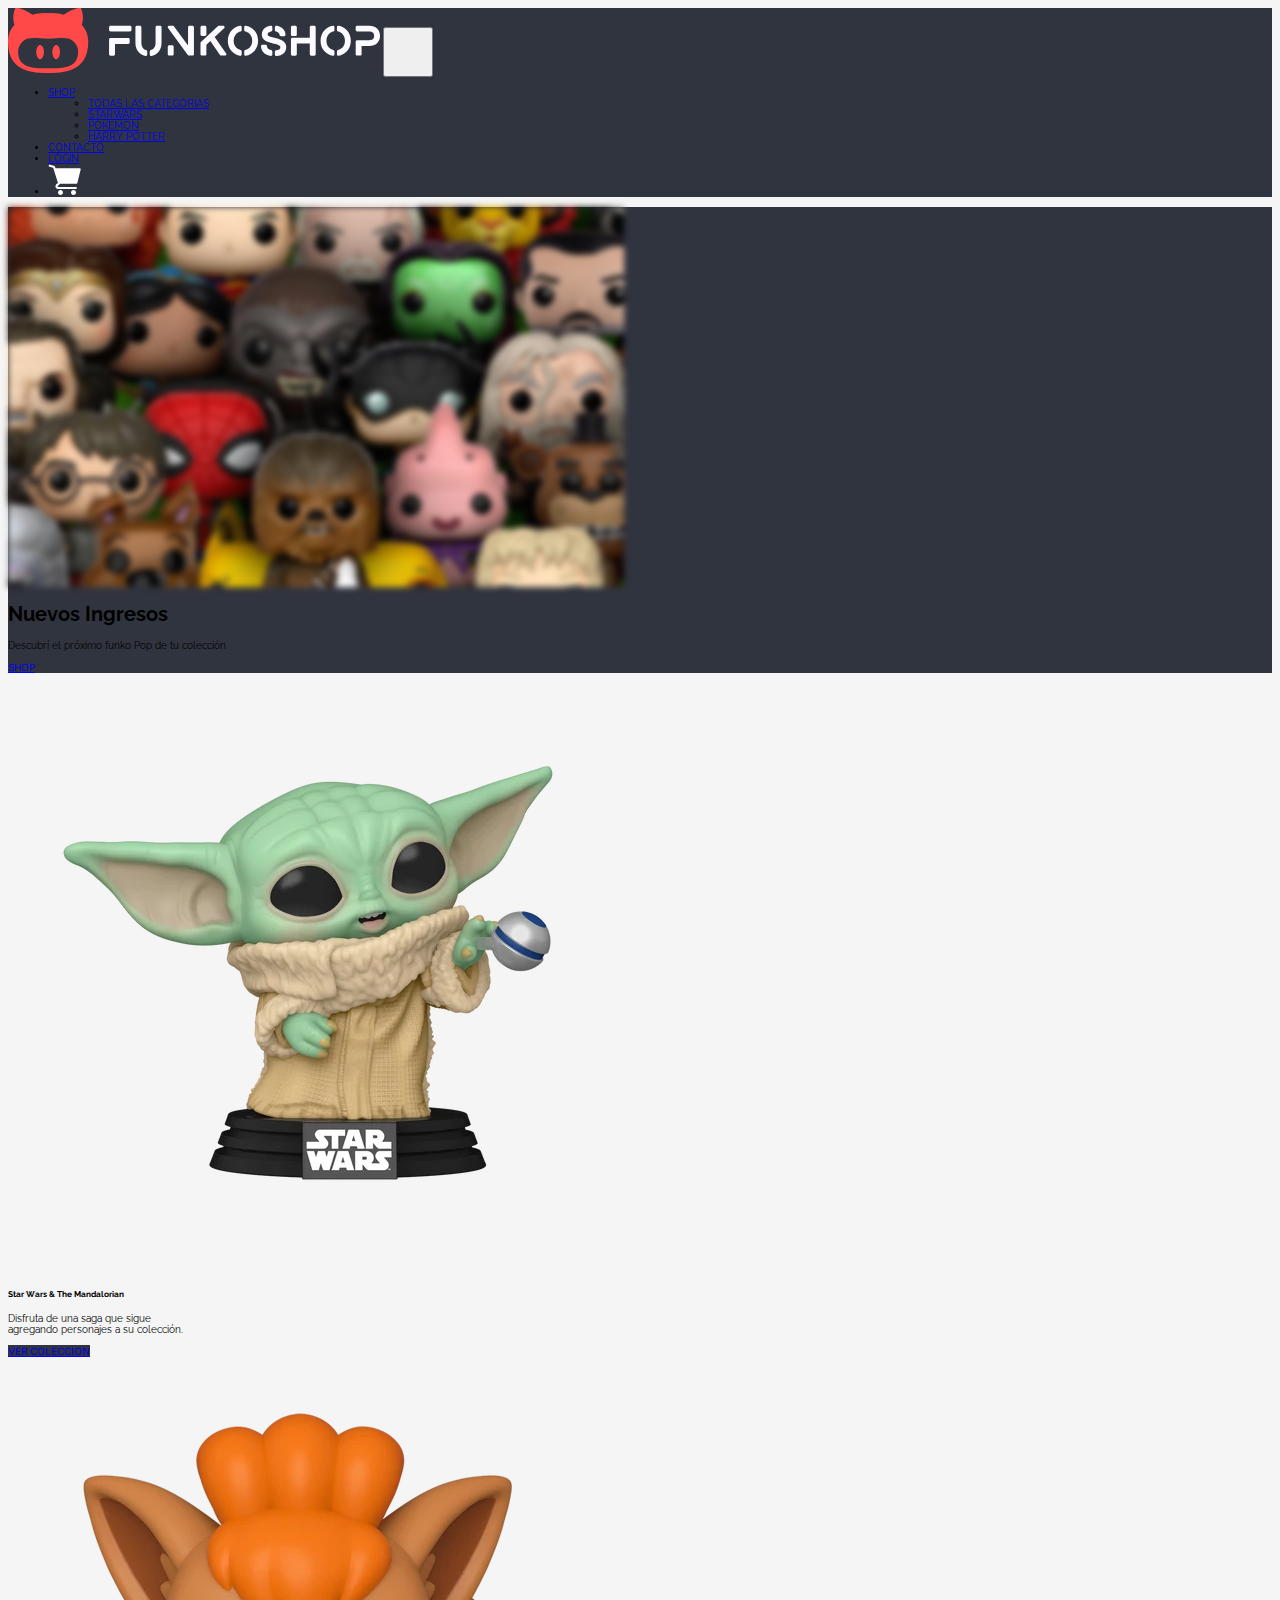
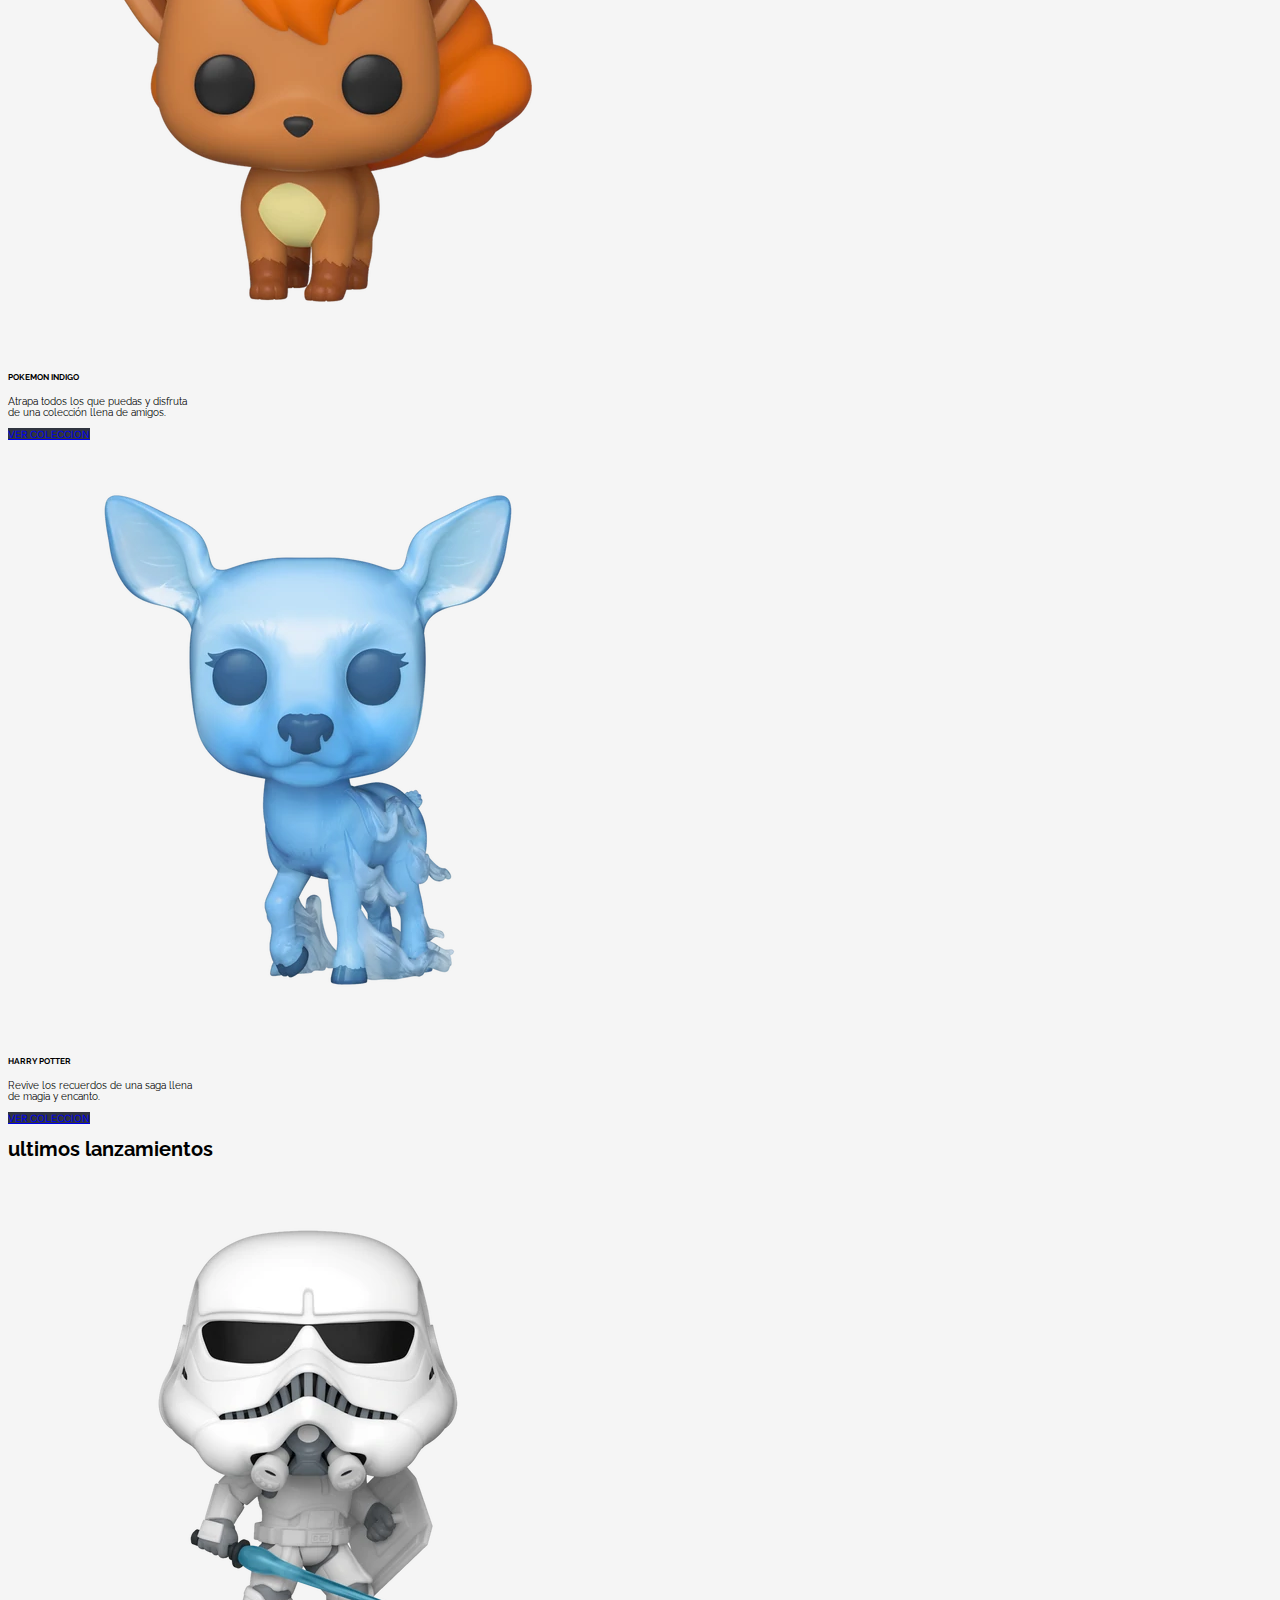
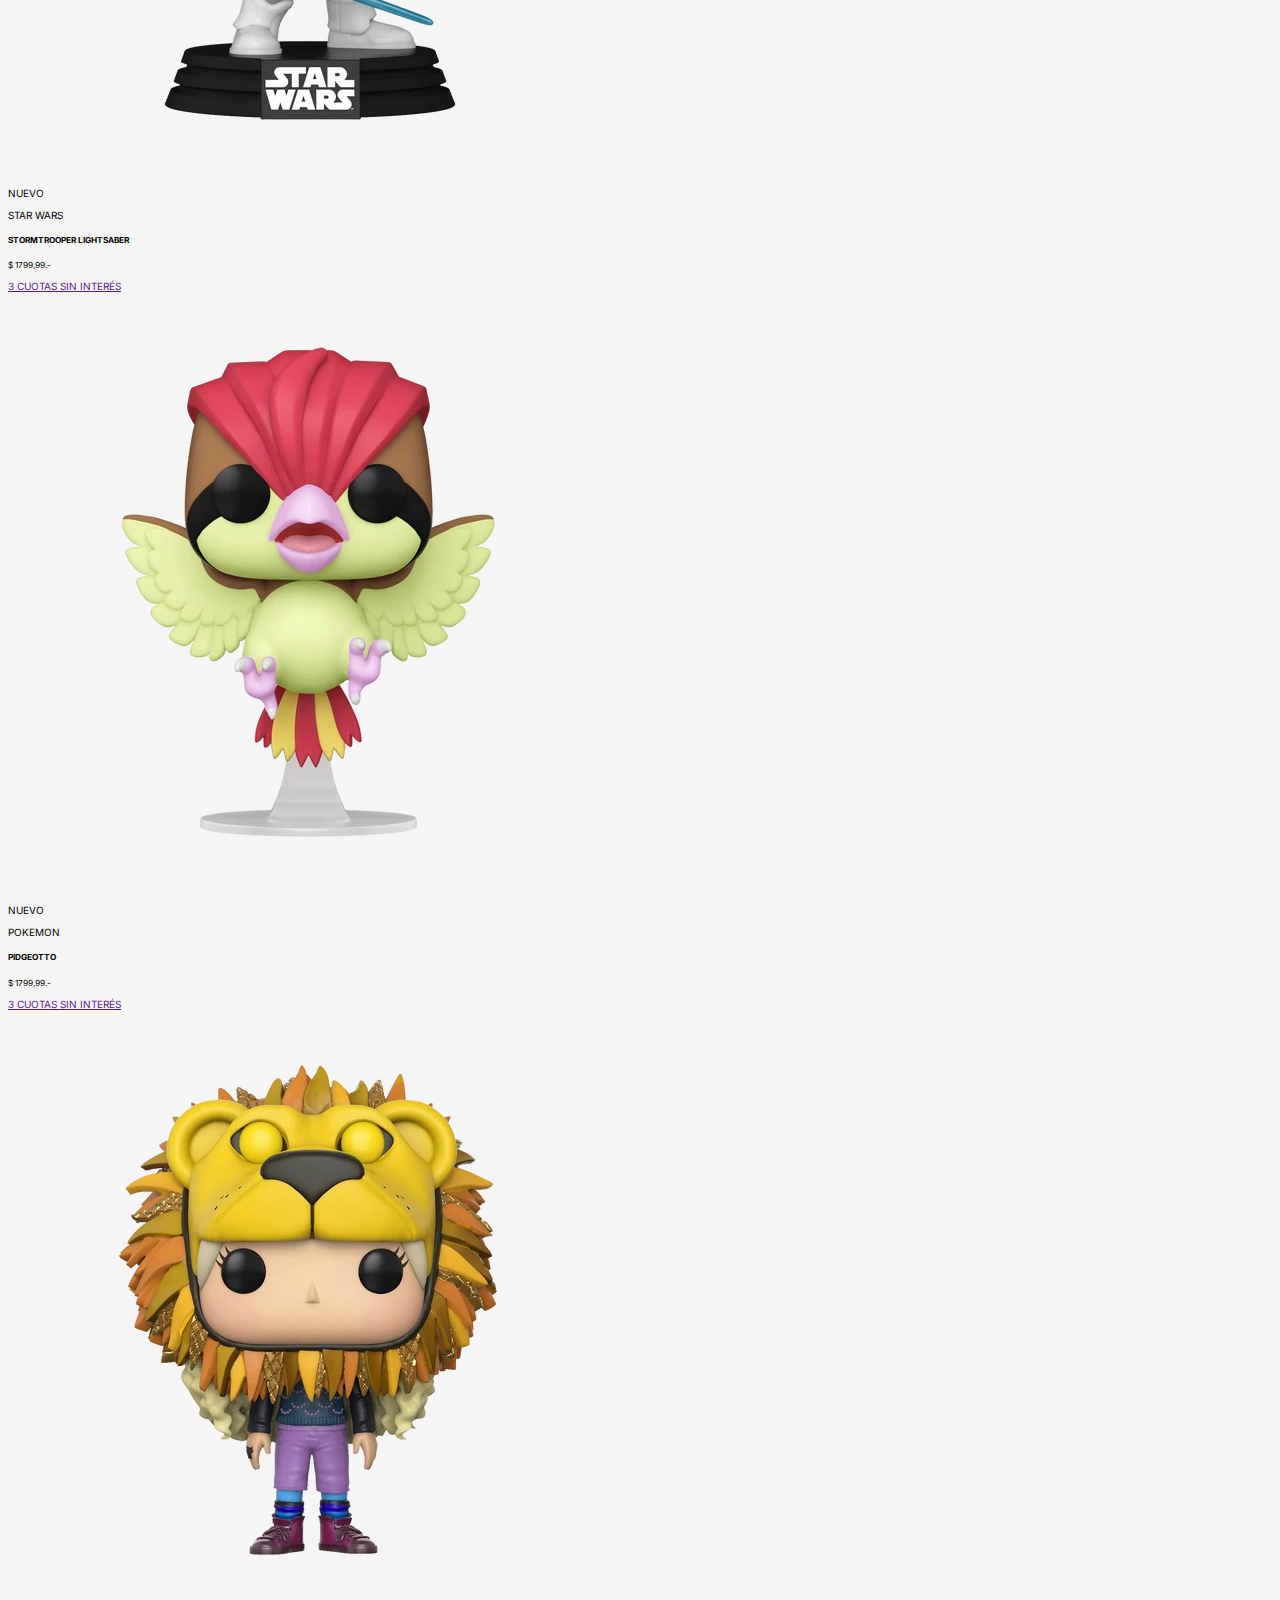
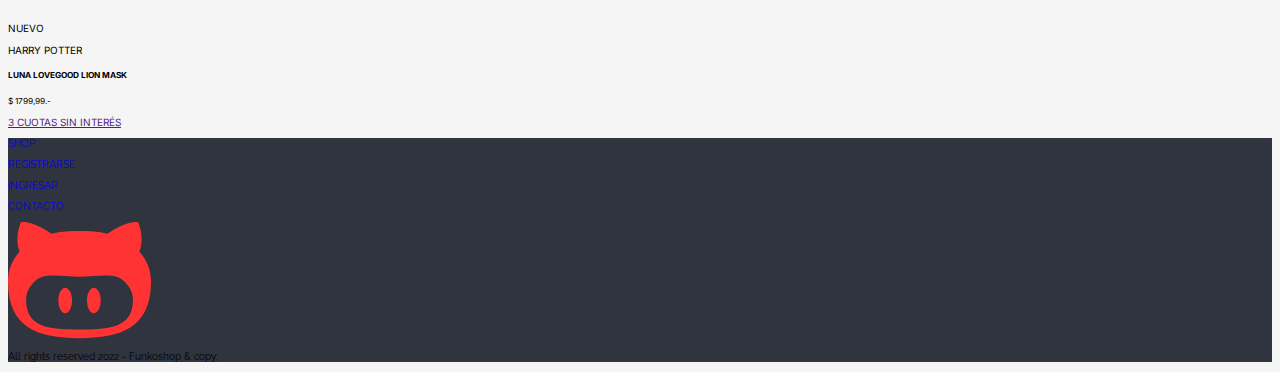
==== index-bootstrap.html @ 9c8848f4 "Update index-bootstrap.html" ====
<!DOCTYPE html>
<html lang="en">
  <head>
    <meta charset="utf-8" />
    <meta name="viewport" content="width=device-width, initial-scale=1" />
    <link rel="preconnect" href="https://fonts.googleapis.com" />
    <link rel="preconnect" href="https://fonts.gstatic.com" crossorigin />
    <link rel="stylesheet" href="./css/index-bootstrap.css" />
    <link
      href="https://fonts.googleapis.com/css2?family=Inter:wght@300;400;500;700;900&family=Raleway:wght@200;300;400;500;600;700;800;900&display=swap"
      rel="stylesheet"
    />
    <link
      href="https://cdn.jsdelivr.net/npm/bootstrap@5.0.2/dist/css/bootstrap.min.css"
      rel="stylesheet"
      integrity="sha384-EVSTQN3/azprG1Anm3QDgpJLIm9Nao0Yz1ztcQTwFspd3yD65VohhpuuCOmLASjC"
      crossorigin="anonymous"
    />
    <title>Funko Shop</title>
  </head>
  <body>
    <header class="header link-light font-raleway">
      <nav class="navbar navbar-expand-lg navbar-dark w-100">
        <div class="container-fluid p-5">
          <a class="navbar-brand" href="./index-bootstrap.html"
            ><img
              src="./img/branding/logo_light_horizontal.svg"
              alt=""
              srcset=""
          /></a>
          <button
            class="navbar-toggler"
            type="button"
            data-bs-toggle="collapse"
            data-bs-target="#navbarNavDropdown"
            aria-controls="navbarNavDropdown"
            aria-expanded="false"
            aria-label="Toggle navigation"
            style="height: 50px; width: 50px"
          >
            <span class="navbar-toggler-icon w-100"></span>
          </button>
          <div
            class="col collapse navbar-collapse justify-content-end fs-4 navbar-dark"
            id="navbarNavDropdown"
          >
            <ul class="navbar-nav">
              <li class="nav-item dropdown px-3">
                <a
                  class="nav-link dropdown-toggle"
                  href="#"
                  id="navbarDropdownMenuLink"
                  role="button"
                  data-bs-toggle="dropdown"
                  aria-expanded="false"
                >
                  SHOP
                </a>
                <ul
                  class="dropdown-menu bg-dark w-auto px-3"
                  aria-labelledby="navbarDropdownMenuLink"
                >
                  <li>
                    <a class="dropdown-item text-white" href="./HTML/shop.html"
                      >TODAS LAS CATEGORIAS</a
                    >
                  </li>
                  <li>
                    <a class="dropdown-item text-white" href="#">STARWARS</a>
                  </li>
                  <li>
                    <a class="dropdown-item text-white" href="#">POKEMON</a>
                  </li>
                  <li>
                    <a class="dropdown-item text-white" href="#"
                      >HARRY POTTER</a
                    >
                  </li>
                </ul>
              </li>
              <li class="nav-item px-3 link-body-emphasis">
                <a
                  class="nav-link link-header fw-normal link-opacity-100"
                  aria-current="page"
                  href="#"
                  >CONTACTO</a
                >
              </li>
              <li class="nav-item px-3">
                <a class="nav-link" href="./HTML/login.html">LOGIN</a>
              </li>
              <li class="nav-item px-3">
                <a class="nav-link" href="#"
                  ><img src="./img/icons/cart-icon.svg" alt="" srcset=""
                /></a>
              </li>
            </ul>
          </div>
        </div>
      </nav>
    </header>
    <main>
      <div class="card banner h-20 justify-items-center rounded-0">
        <img
          src="./img/funkos-banner.webp"
          alt=""
          srcset=""
          class="card-img border-0 m-0 img-banner"
        />
        <div
          class="card-body text-white banner-text position-absolute px-auto ms-5 ps-5 font-raleway card-banner"
        >
          <h1 class="card-title fs-1 fw-bold">Nuevos Ingresos</h1>
          <p class="card-text fs-2 mb-5">
            Descubrí el próximo funko Pop de tu colección
          </p>
          <a
            href="./HTML/shop.html"
            class="btn px-5 bg-light align-top border-white rounded-pill font-inter w-50 fs-3 fw-bold"
            >SHOP</a
          >
        </div>
      </div>

      <div class="card align-items-center m-5 border-0">
        <div class="row g-0 align-items-center flex-md-row-reverse card-width">
          <div class="col-md-5">
            <img
              src="./img/star-wars/baby-yoda-1.webp"
              class="img-fluid rounded-start"
              alt="..."
            />
          </div>
          <div class="col-md-7">
            <div class="card-body align-items-center lh-2">
              <h5 class="card-title fs-1 text-uppercase font-raleway">
                Star Wars & The Mandalorian
              </h5>
              <p
                class="card-text pb-5 border-bottom border-2 border-danger h-100 fs-3 font-raleway"
              >
                Disfruta de una saga que sigue <br />
                agregando personajes a su colección.
              </p>
              <a
              type="button"
              href="./HTML/shop.html"
              class="rounded-pill fs-3 px-5 mt-3 btn-colection border-0 py-3 text-white font-inter text-decoration-none"
            >VER COLECCION</a>
            </div>
          </div>
        </div>
      </div>
      <div class="card align-items-center m-5 border-0">
        <div class="row g-0 align-items-center card-width">
          <div class="col-md-5">
            <img
              src="./img/pokemon/vulpix-1.webp"
              class="img-fluid rounded-start"
              alt="pokemon vulpix"
            />
          </div>
          <div class="col-md-7">
            <div class="card-body align-items-center lh-2">
              <h5 class="card-title fs-1 text-uppercase font-raleway">
                POKEMON INDIGO
              </h5>
              <p
                class="card-text pb-5 border-bottom border-2 border-danger h-100 fs-3 font-raleway"
              >
                Atrapa todos los que puedas y disfruta <br />
                de una colección llena de amigos.
              </p>
              <a
                type="button"
                href="./HTML/shop.html"
                class="rounded-pill fs-3 px-5 mt-3 btn-colection border-0 py-3 text-white font-inter text-decoration-none"
              >VER COLECCION</a>
            </div>
          </div>
        </div>
      </div>
      <div class="card align-items-center m-5 border-0">
        <div class="row g-0 align-items-center flex-md-row-reverse card-width">
          <div class="col-md-5">
            <img
              src="./img/harry-potter/snape-patronus-1.webp"
              class="img-fluid rounded-start"
              alt="..."
            />
          </div>
          <div class="col-md-7">
            <div class="card-body align-items-center lh-2">
              <h5 class="card-title fs-1 text-uppercase font-raleway">
                HARRY POTTER
              </h5>
              <p
                class="card-text pb-5 border-bottom border-2 border-danger h-100 fs-3 font-raleway"
              >
                Revive los recuerdos de una saga llena <br />
                de magia y encanto.
              </p>
              <a
                type="button"
                href="./HTML/shop.html"
                class="rounded-pill fs-3 px-5 mt-3 btn-colection border-0 py-3 text-white font-inter text-decoration-none"
              >VER COLECCION</a>
            </div>
          </div>
        </div>
      </div>
    </main>
    <aside
      class="container justify-content-center d-flex flex-column g-2 mb-5 pb-5"
    >
      <div class="">
        <h1 class="fs-1 font-raleway text-uppercase fw-bold my-5 text-start">
          ultimos lanzamientos
        </h1>
      </div>
      <div class="card-group m-3 font-inter">
        <div class="card m-2 border-0 position-relative">
          <img
            src="./img/star-wars/trooper-1.webp"
            class="card-img-top"
            alt="..."
          />
          <p
            class="nuevo-item position-absolute top-0 end-0 border border-danger px-3 py-1 bg-danger text-white"
          >
            NUEVO
          </p>
          <div class="card-body">
            <p class="card-text fs-6 text-secondary">STAR WARS</p>
            <h5 class="card-title fs-5 fw-bold">STORMTROOPER LIGHTSABER</h5>
            <p class="card-text fs-6 text-secondary">
              <small class="text-muted">$ 1799,99.-</small>
            </p>
            <a href="" class="card-text fs-5">3 CUOTAS SIN INTERÉS</a>
          </div>
        </div>
        <div class="card m-2 border-0 position-relative w-75">
          <img
            src="./img/pokemon/pidgeotto-1.webp"
            class="card-img-top"
            alt="..."
          />
          <p
            class="nuevo-item position-absolute top-0 end-0 border border-danger px-3 py-1 bg-danger text-white"
          >
            NUEVO
          </p>
          <div class="card-body">
            <p class="card-text fs-6 text-secondary">POKEMON</p>
            <h5 class="card-title fs-5 fw-bold">PIDGEOTTO</h5>
            <p class="card-text fs-6 text-secondary">
              <small class="text-muted">$ 1799,99.-</small>
            </p>
            <a href="" class="card-text fs-5">3 CUOTAS SIN INTERÉS</a>
          </div>
        </div>
        <div class="card m-2 border-0 position-relative w-75">
          <img
            src="./img/harry-potter/luna-1.webp"
            class="card-img-top"
            alt="..."
          />
          <p
            class="nuevo-item position-absolute top-0 end-0 border border-danger px-3 py-1 bg-danger text-white"
          >
            NUEVO
          </p>
          <div class="card-body">
            <p class="card-text fs-6 text-secondary">HARRY POTTER</p>
            <h5 class="card-title fs-5 fw-bold">LUNA LOVEGOOD LION MASK</h5>
            <p class="card-text fs-6 text-secondary">
              <small class="text-muted">$ 1799,99.-</small>
            </p>
            <a href="" class="card-text fs-5">3 CUOTAS SIN INTERÉS</a>
          </div>
        </div>
      </div>
    </aside>
    <footer class="footer py-3">
      <section class="container text-white pt-5 pb-1 mt-5 font-raleway fw-bold">
        <div class="row pb-3 justify-content-center flex-column">
          <div class="col-1">
            <p>
              <a href="./HTML/shop.html" class="link-light h3">SHOP</a>
            </p>
            <p>
              <a href="./HTML/register.html" class="link-light h3"
                >REGISTRARSE</a
              >
            </p>
            <p>
              <a href="./HTML/login.html" class="link-light h3">INGRESAR</a>
            </p>
            <p>
              <a href="#" class="link-light h3">CONTACTO</a>
            </p>
          </div>

          <picture
            class="col logo-footer align-self-end p-0 m-0 h-100 w-100 position-relative"
          >
            <img
              src="./img/branding/isotype.svg"
              alt="logo Funko Pop sin letras"
              srcset=""
              class="position-absolute logo-footer"
            />
          </picture>
        </div>
        <div class="row text-white text-center mt-3">
          <section class="h3">
            <p>All rights reserved 2022 - Funkoshop & copy;</p>
          </section>
        </div>
      </section>
    </footer>

    <script
      src="https://cdn.jsdelivr.net/npm/bootstrap@5.0.2/dist/js/bootstrap.bundle.min.js"
      integrity="sha384-MrcW6ZMFYlzcLA8Nl+NtUVF0sA7MsXsP1UyJoMp4YLEuNSfAP+JcXn/tWtIaxVXM"
      crossorigin="anonymous"
    ></script>
  </body>
</html>
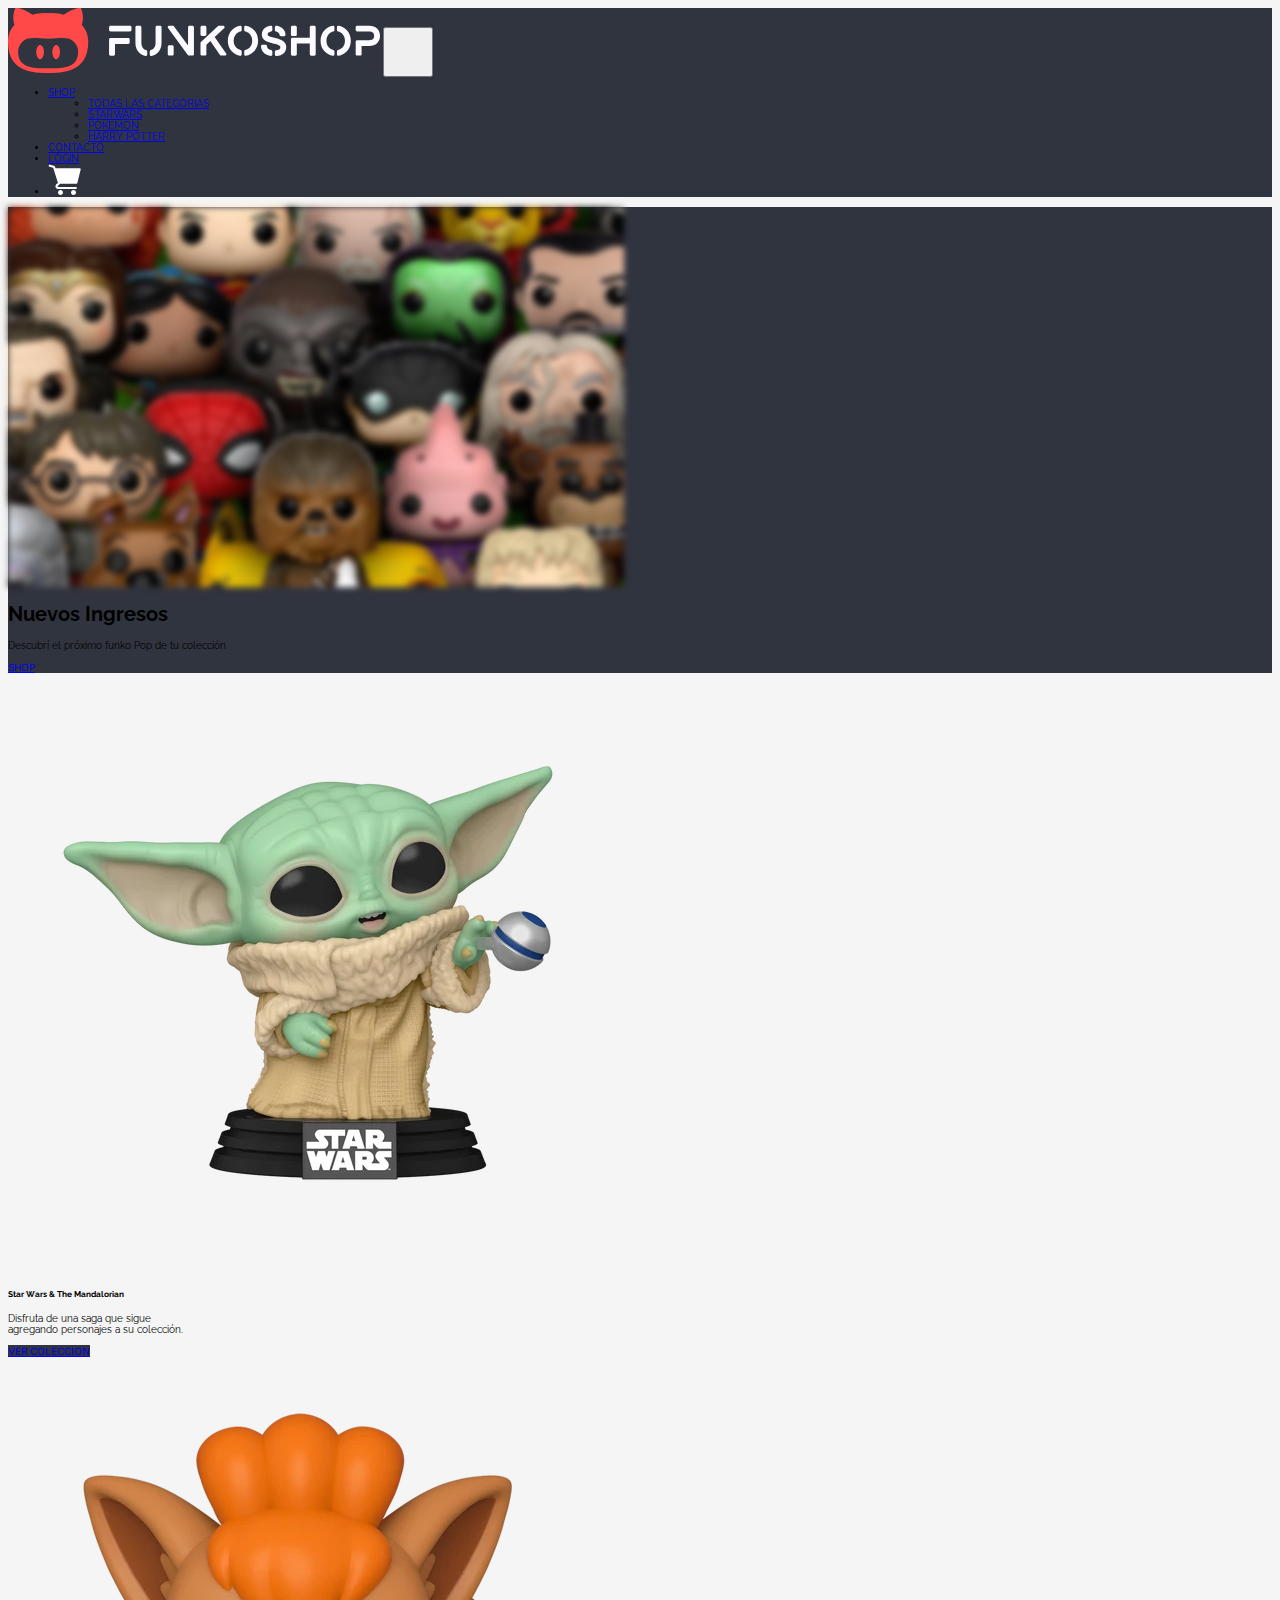
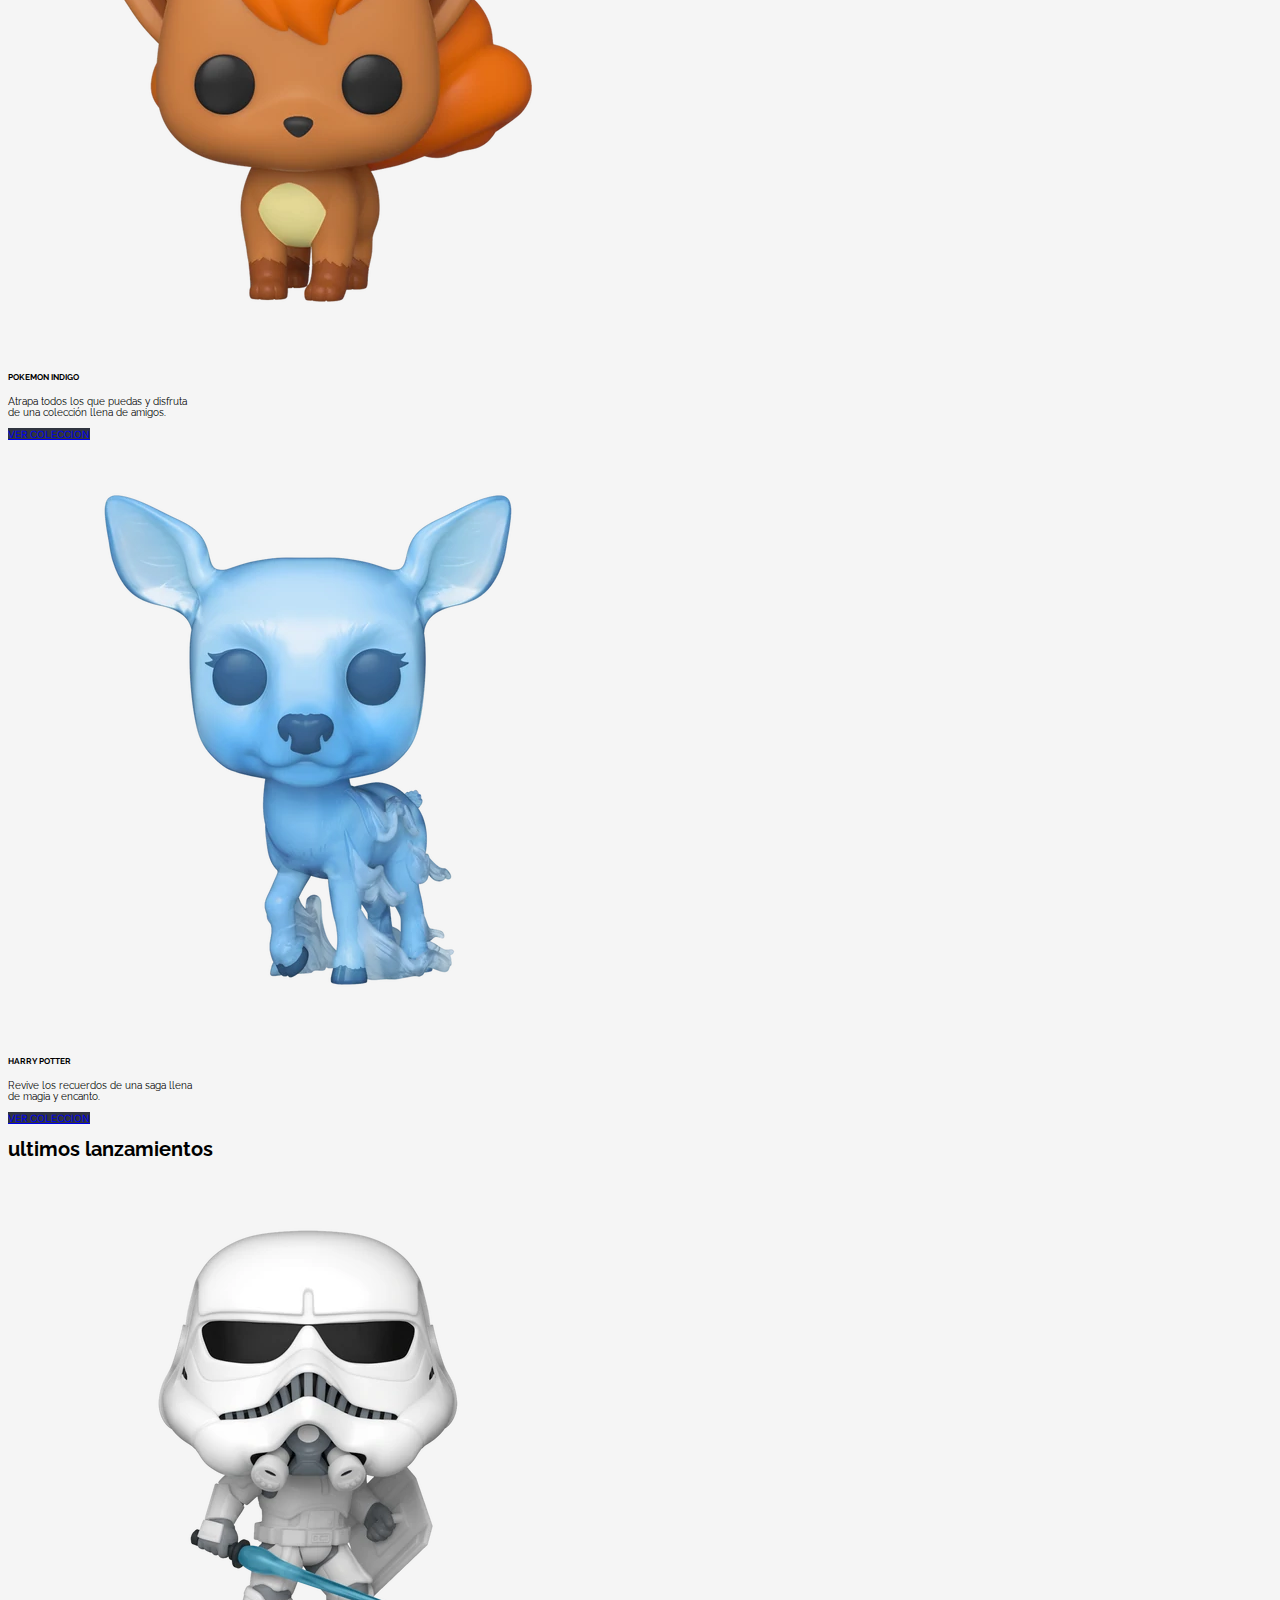
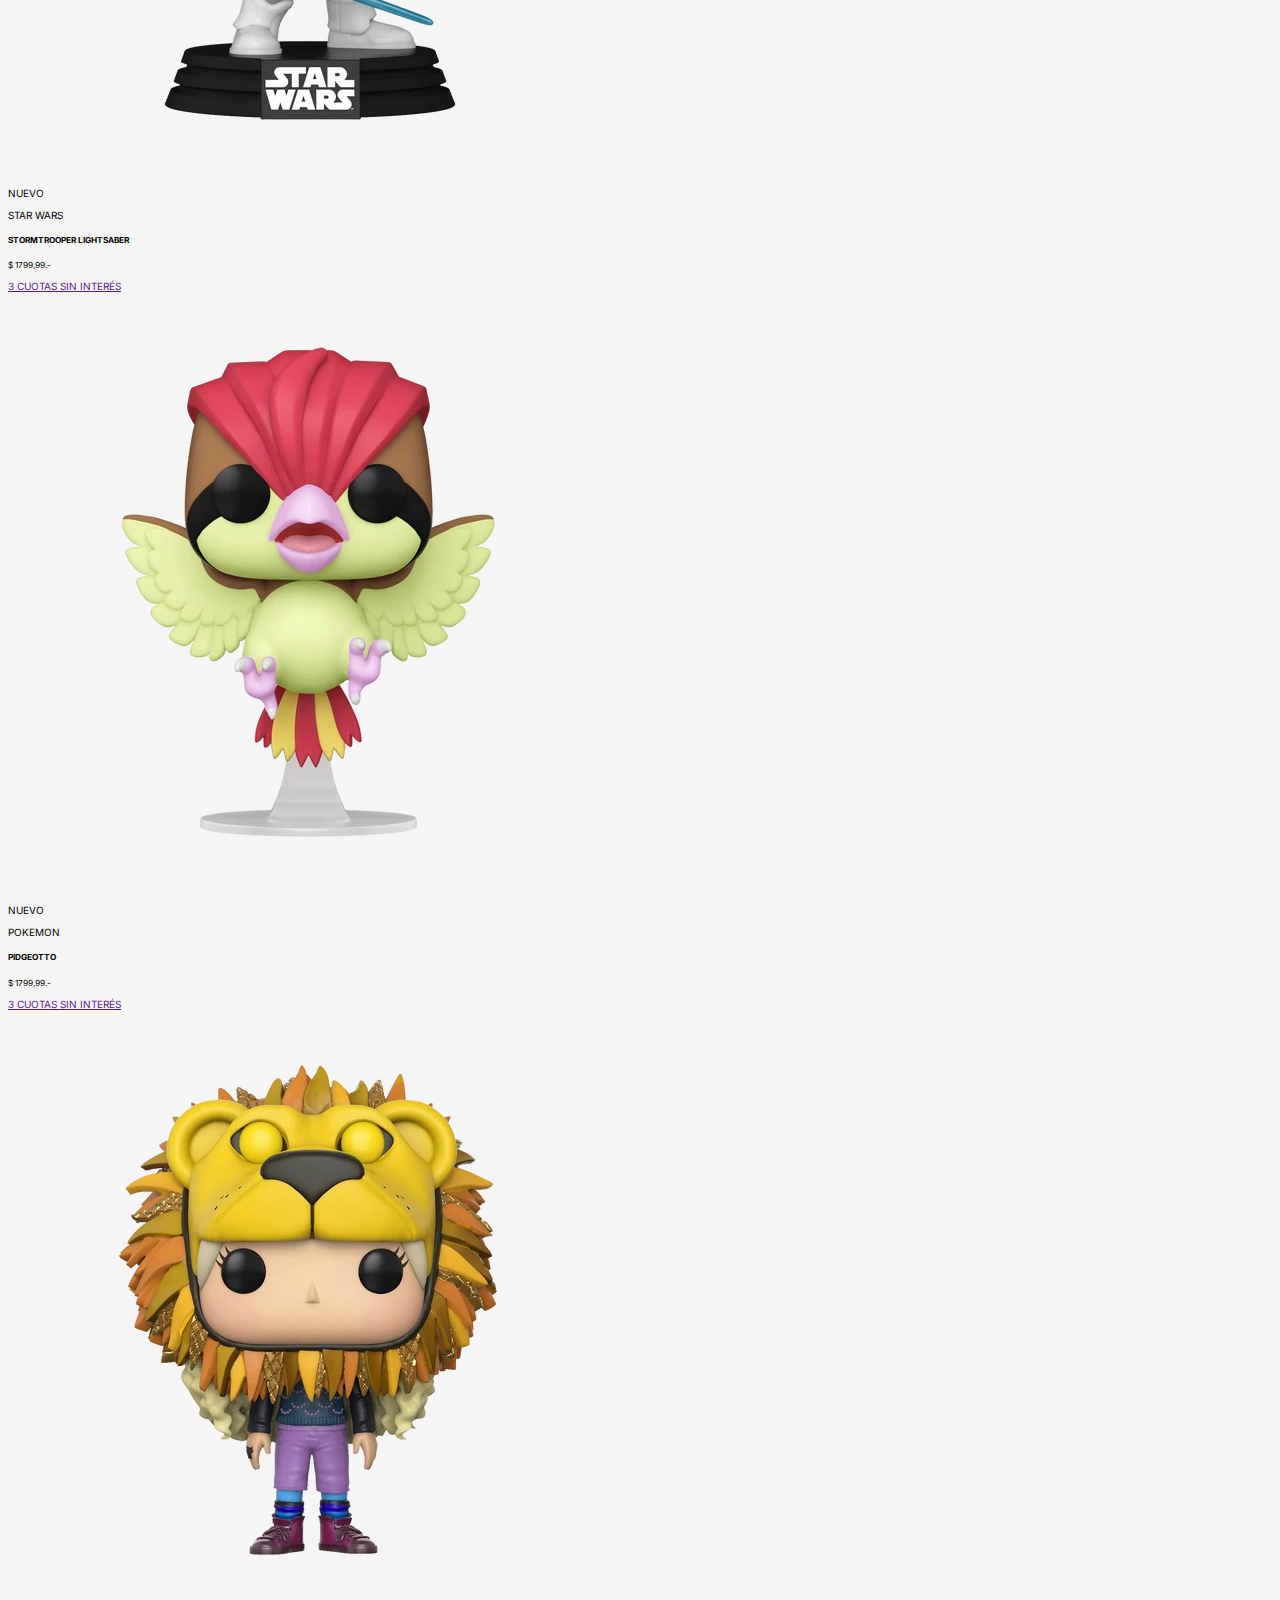
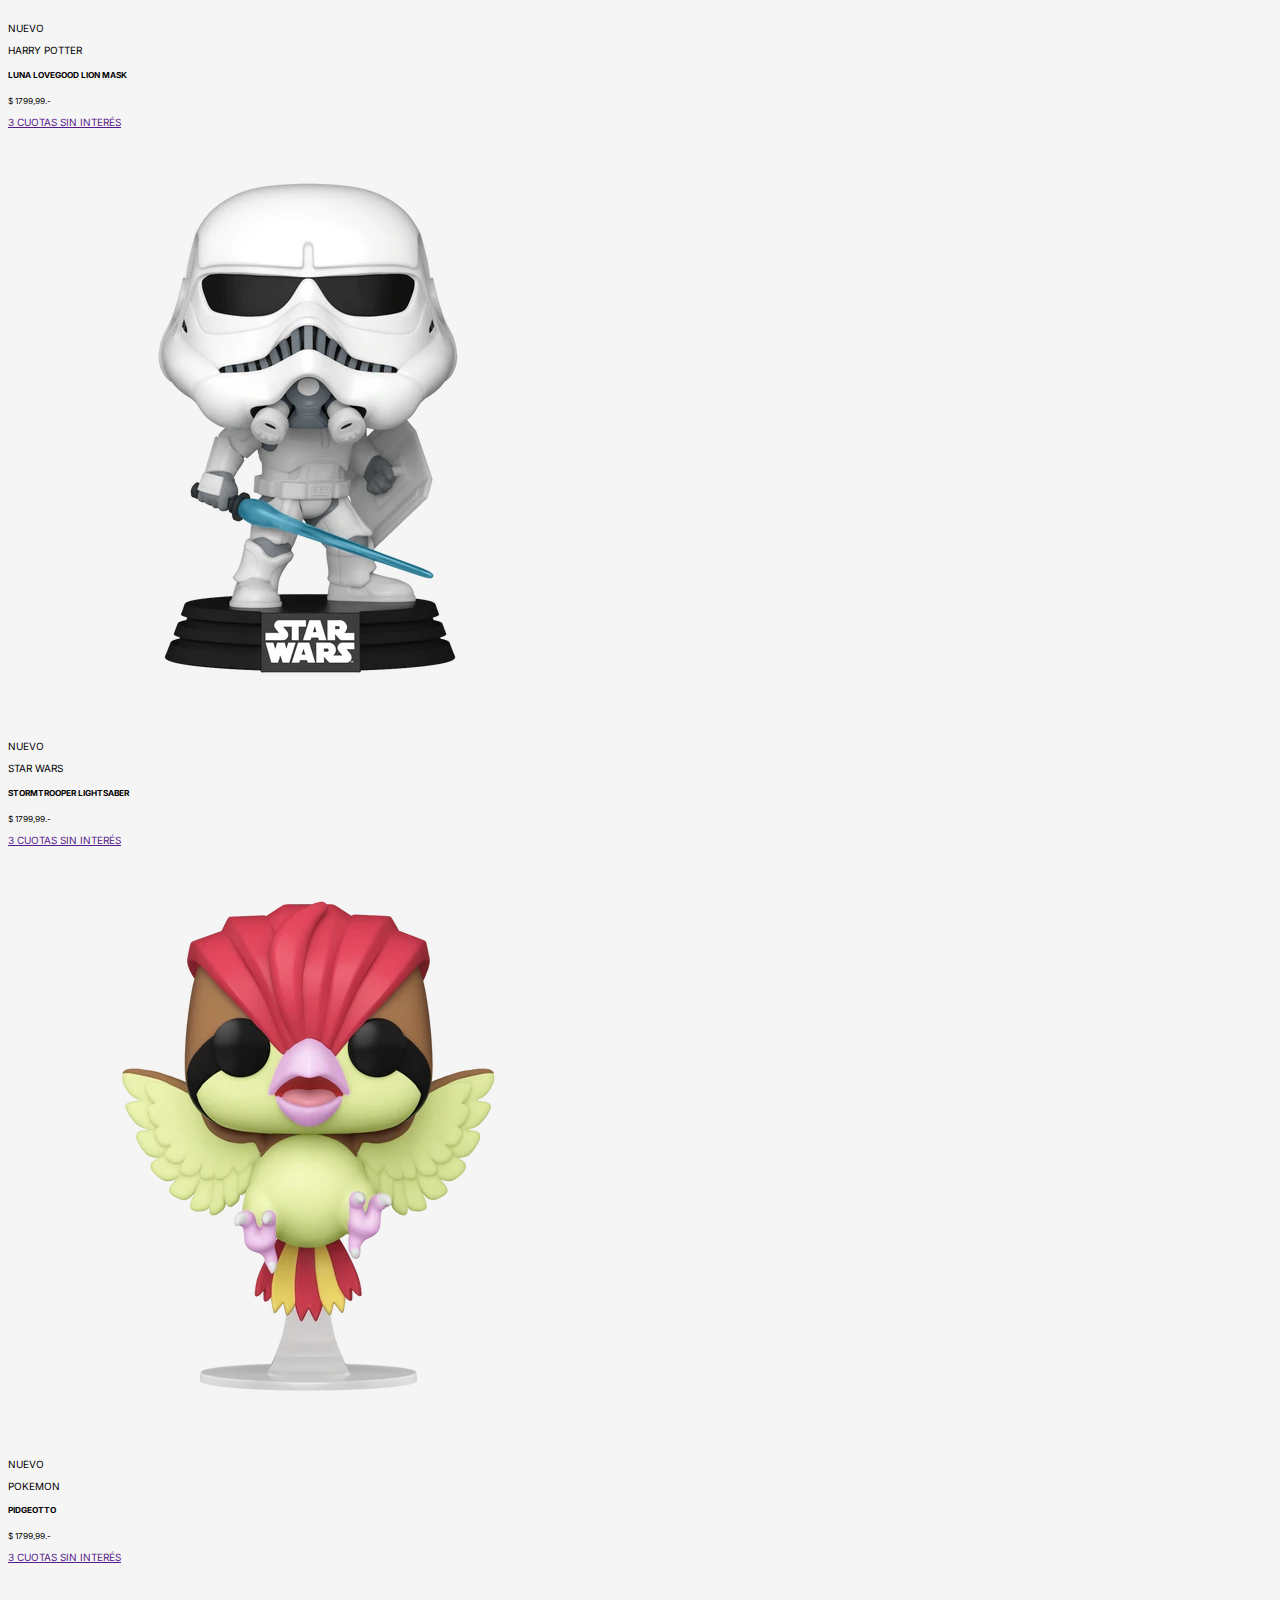
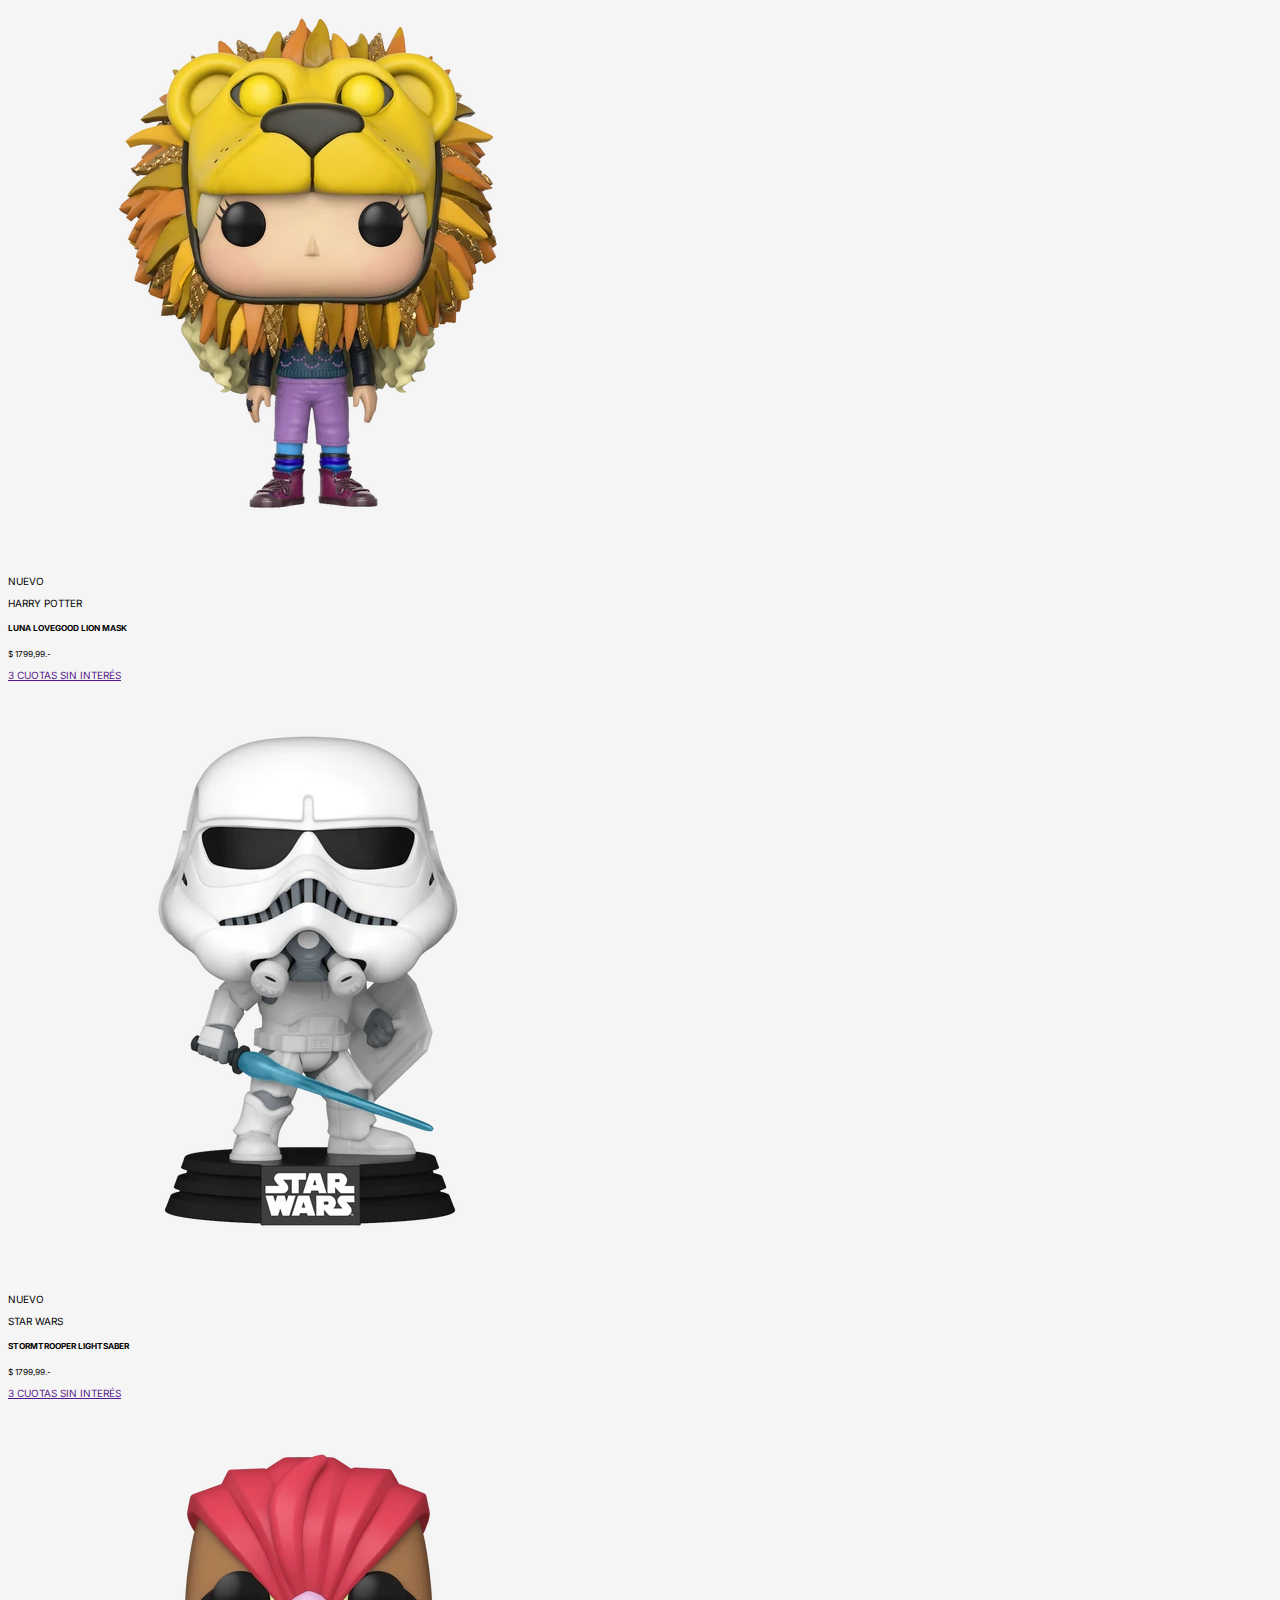
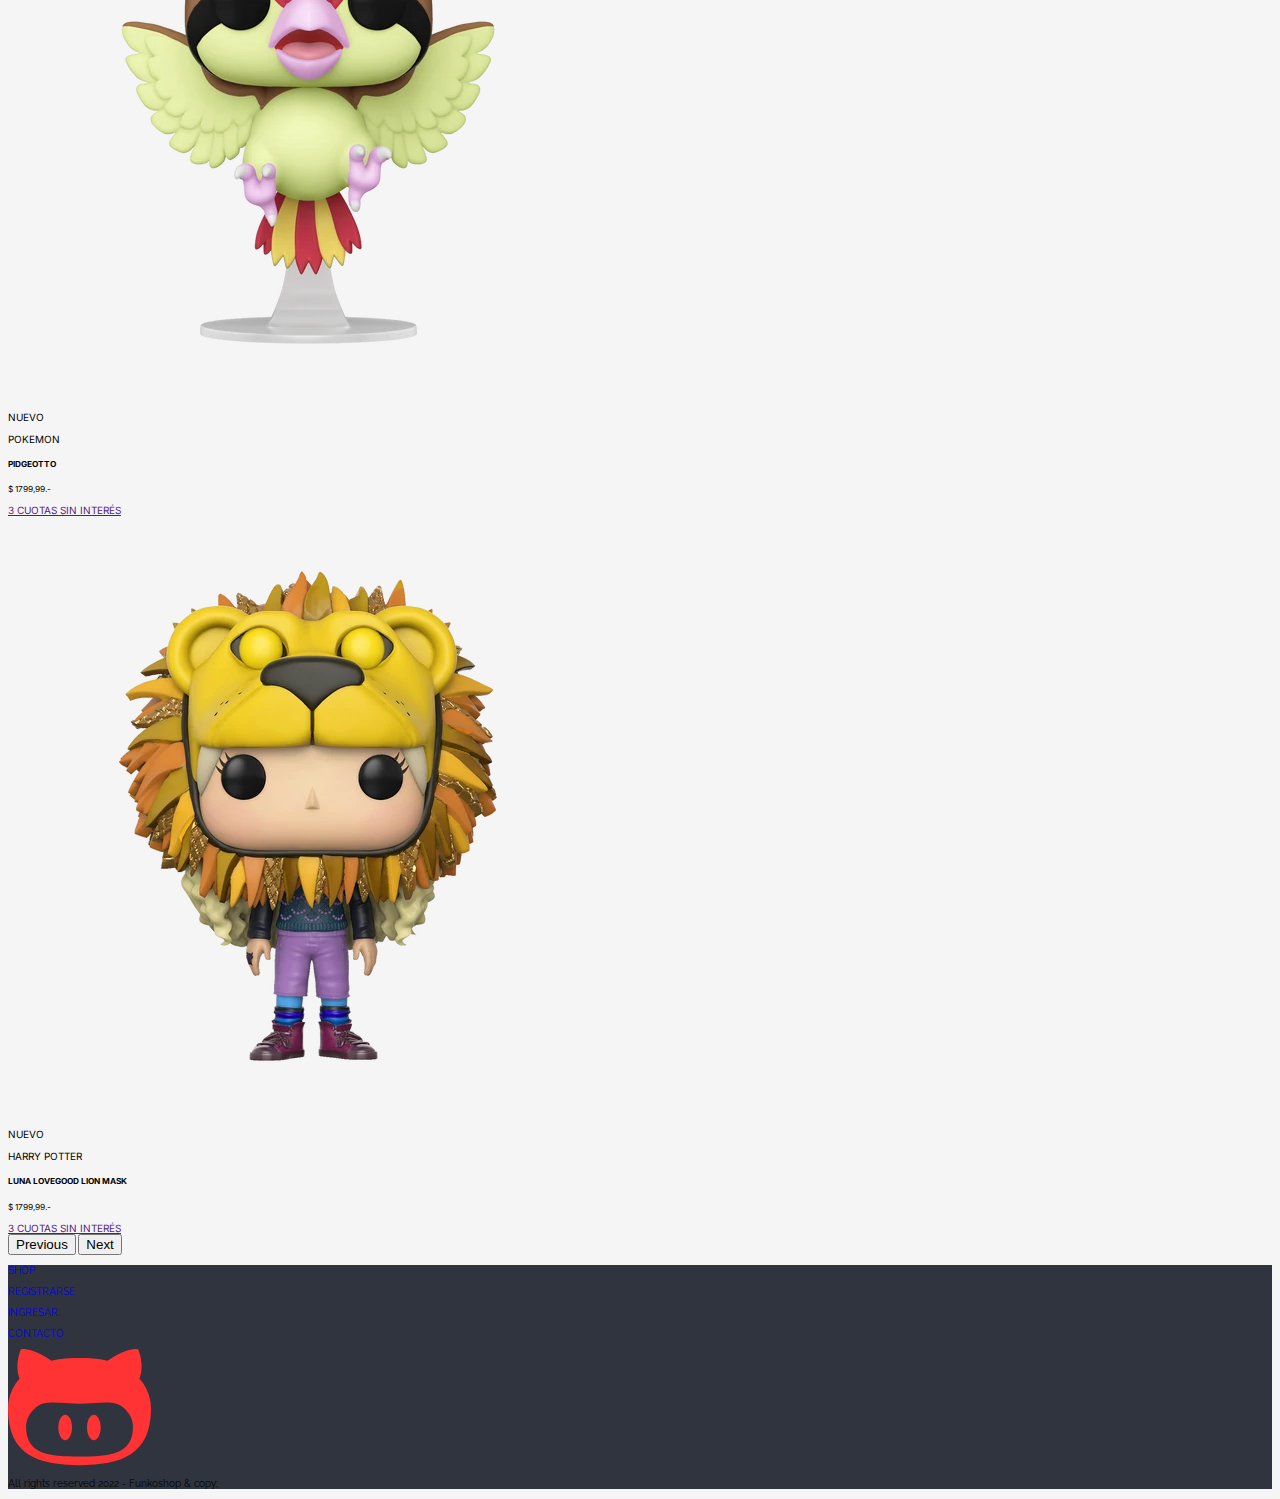
==== commit 986141ff: "inicio de interaccion con JS finalizada la migracion a bootstrap" ====
--- a/index-bootstrap.html
+++ b/index-bootstrap.html
@@ -21,12 +21,13 @@
   <body>
     <header class="header link-light font-raleway">
       <nav class="navbar navbar-expand-lg navbar-dark w-100">
-        <div class="container-fluid p-5">
-          <a class="navbar-brand" href="./index-bootstrap.html"
+        <div class="container-fluid p-4">
+          <a class="navbar-brand col-8 col-md-5" href="index-bootstrap.html"
             ><img
               src="./img/branding/logo_light_horizontal.svg"
               alt=""
               srcset=""
+              class="w-75"
           /></a>
           <button
             class="navbar-toggler"
@@ -49,7 +50,6 @@
                 <a
                   class="nav-link dropdown-toggle"
                   href="#"
-                  id="navbarDropdownMenuLink"
                   role="button"
                   data-bs-toggle="dropdown"
                   aria-expanded="false"
@@ -137,7 +137,7 @@
                 Star Wars & The Mandalorian
               </h5>
               <p
-                class="card-text pb-5 border-bottom border-2 border-danger h-100 fs-3 font-raleway"
+                class="card-text mb-5 border-bottom border-2 border-danger h-100 fs-3 font-raleway"
               >
                 Disfruta de una saga que sigue <br />
                 agregando personajes a su colección.
@@ -166,7 +166,7 @@
                 POKEMON INDIGO
               </h5>
               <p
-                class="card-text pb-5 border-bottom border-2 border-danger h-100 fs-3 font-raleway"
+                class="card-text mb-5 border-bottom border-2 border-danger h-100 fs-3 font-raleway"
               >
                 Atrapa todos los que puedas y disfruta <br />
                 de una colección llena de amigos.
@@ -195,7 +195,7 @@
                 HARRY POTTER
               </h5>
               <p
-                class="card-text pb-5 border-bottom border-2 border-danger h-100 fs-3 font-raleway"
+                class="card-text mb-5 border-bottom border-2 border-danger h-100 fs-3 font-raleway"
               >
                 Revive los recuerdos de una saga llena <br />
                 de magia y encanto.
@@ -218,71 +218,314 @@
           ultimos lanzamientos
         </h1>
       </div>
-      <div class="card-group m-3 font-inter">
-        <div class="card m-2 border-0 position-relative">
-          <img
-            src="./img/star-wars/trooper-1.webp"
-            class="card-img-top"
-            alt="..."
-          />
-          <p
-            class="nuevo-item position-absolute top-0 end-0 border border-danger px-3 py-1 bg-danger text-white"
-          >
-            NUEVO
-          </p>
-          <div class="card-body">
-            <p class="card-text fs-6 text-secondary">STAR WARS</p>
-            <h5 class="card-title fs-5 fw-bold">STORMTROOPER LIGHTSABER</h5>
-            <p class="card-text fs-6 text-secondary">
-              <small class="text-muted">$ 1799,99.-</small>
-            </p>
-            <a href="" class="card-text fs-5">3 CUOTAS SIN INTERÉS</a>
-          </div>
-        </div>
-        <div class="card m-2 border-0 position-relative w-75">
-          <img
-            src="./img/pokemon/pidgeotto-1.webp"
-            class="card-img-top"
-            alt="..."
-          />
-          <p
-            class="nuevo-item position-absolute top-0 end-0 border border-danger px-3 py-1 bg-danger text-white"
-          >
-            NUEVO
-          </p>
-          <div class="card-body">
-            <p class="card-text fs-6 text-secondary">POKEMON</p>
-            <h5 class="card-title fs-5 fw-bold">PIDGEOTTO</h5>
-            <p class="card-text fs-6 text-secondary">
-              <small class="text-muted">$ 1799,99.-</small>
-            </p>
-            <a href="" class="card-text fs-5">3 CUOTAS SIN INTERÉS</a>
-          </div>
-        </div>
-        <div class="card m-2 border-0 position-relative w-75">
-          <img
-            src="./img/harry-potter/luna-1.webp"
-            class="card-img-top"
-            alt="..."
-          />
-          <p
-            class="nuevo-item position-absolute top-0 end-0 border border-danger px-3 py-1 bg-danger text-white"
-          >
-            NUEVO
-          </p>
-          <div class="card-body">
-            <p class="card-text fs-6 text-secondary">HARRY POTTER</p>
-            <h5 class="card-title fs-5 fw-bold">LUNA LOVEGOOD LION MASK</h5>
-            <p class="card-text fs-6 text-secondary">
-              <small class="text-muted">$ 1799,99.-</small>
-            </p>
-            <a href="" class="card-text fs-5">3 CUOTAS SIN INTERÉS</a>
-          </div>
-        </div>
+      <div  class="carousel slide pointer-event w-150 w-md-100">
+        <div class="carousel-inner">
+          <div class="carousel-item active ">
+            <div class="card-group m-3 font-inter">
+              <div class="card m-2 border-0 position-relative">
+                <img
+                  src="../img/star-wars/trooper-1.webp"
+                  class="card-img-top"
+                  alt="..."
+                />
+                <p
+                  class="
+                    nuevo-item
+                    position-absolute
+                    top-0
+                    end-0
+                    border border-danger
+                    px-3
+                    py-1
+                    bg-danger
+                    text-white
+                  "
+                >
+                  NUEVO
+                </p>
+                <div class="card-body">
+                  <p class="card-text fs-6 text-secondary">STAR WARS</p>
+                  <h5 class="card-title fs-5 fw-bold">STORMTROOPER LIGHTSABER</h5>
+                  <p class="card-text fs-6 text-secondary">
+                    <small class="text-muted">$ 1799,99.-</small>
+                  </p>
+                  <a href="" class="card-text fs-5">3 CUOTAS SIN INTERÉS</a>
+                </div>
+              </div>
+              <div class="card m-2 border-0 position-relative w-75">
+                <img
+                  src="../img/pokemon/pidgeotto-1.webp"
+                  class="card-img-top"
+                  alt="..."
+                />
+                <p
+                  class="
+                    nuevo-item
+                    position-absolute
+                    top-0
+                    end-0
+                    border border-danger
+                    px-3
+                    py-1
+                    bg-danger
+                    text-white
+                  "
+                >
+                  NUEVO
+                </p>
+                <div class="card-body">
+                  <p class="card-text fs-6 text-secondary">POKEMON</p>
+                  <h5 class="card-title fs-5 fw-bold">PIDGEOTTO</h5>
+                  <p class="card-text fs-6 text-secondary">
+                    <small class="text-muted">$ 1799,99.-</small>
+                  </p>
+                  <a href="" class="card-text fs-5">3 CUOTAS SIN INTERÉS</a>
+                </div>
+              </div>
+              <div class="card m-2 border-0 position-relative w-75">
+                <img
+                  src="../img/harry-potter/luna-1.webp"
+                  class="card-img-top"
+                  alt="..."
+                />
+                <p
+                  class="
+                    nuevo-item
+                    position-absolute
+                    top-0
+                    end-0
+                    border border-danger
+                    px-3
+                    py-1
+                    bg-danger
+                    text-white
+                  "
+                >
+                  NUEVO
+                </p>
+                <div class="card-body">
+                  <p class="card-text fs-6 text-secondary">HARRY POTTER</p>
+                  <h5 class="card-title fs-5 fw-bold">LUNA LOVEGOOD LION MASK</h5>
+                  <p class="card-text fs-6 text-secondary">
+                    <small class="text-muted">$ 1799,99.-</small>
+                  </p>
+                  <a href="" class="card-text fs-5">3 CUOTAS SIN INTERÉS</a>
+                </div>
+              </div>
+            </div>
+          </div>
+          <div class="carousel-item">
+            <div class="card-group m-3 font-inter">
+              <div class="card m-2 border-0 position-relative">
+                <img
+                  src="../img/star-wars/trooper-1.webp"
+                  class="card-img-top"
+                  alt="..."
+                />
+                <p
+                  class="
+                    nuevo-item
+                    position-absolute
+                    top-0
+                    end-0
+                    border border-danger
+                    px-3
+                    py-1
+                    bg-danger
+                    text-white
+                  "
+                >
+                  NUEVO
+                </p>
+                <div class="card-body">
+                  <p class="card-text fs-6 text-secondary">STAR WARS</p>
+                  <h5 class="card-title fs-5 fw-bold">STORMTROOPER LIGHTSABER</h5>
+                  <p class="card-text fs-6 text-secondary">
+                    <small class="text-muted">$ 1799,99.-</small>
+                  </p>
+                  <a href="" class="card-text fs-5">3 CUOTAS SIN INTERÉS</a>
+                </div>
+              </div>
+              <div class="card m-2 border-0 position-relative w-75">
+                <img
+                  src="../img/pokemon/pidgeotto-1.webp"
+                  class="card-img-top"
+                  alt="..."
+                />
+                <p
+                  class="
+                    nuevo-item
+                    position-absolute
+                    top-0
+                    end-0
+                    border border-danger
+                    px-3
+                    py-1
+                    bg-danger
+                    text-white
+                  "
+                >
+                  NUEVO
+                </p>
+                <div class="card-body">
+                  <p class="card-text fs-6 text-secondary">POKEMON</p>
+                  <h5 class="card-title fs-5 fw-bold">PIDGEOTTO</h5>
+                  <p class="card-text fs-6 text-secondary">
+                    <small class="text-muted">$ 1799,99.-</small>
+                  </p>
+                  <a href="" class="card-text fs-5">3 CUOTAS SIN INTERÉS</a>
+                </div>
+              </div>
+              <div class="card m-2 border-0 position-relative w-75">
+                <img
+                  src="../img/harry-potter/luna-1.webp"
+                  class="card-img-top"
+                  alt="..."
+                />
+                <p
+                  class="
+                    nuevo-item
+                    position-absolute
+                    top-0
+                    end-0
+                    border border-danger
+                    px-3
+                    py-1
+                    bg-danger
+                    text-white
+                  "
+                >
+                  NUEVO
+                </p>
+                <div class="card-body">
+                  <p class="card-text fs-6 text-secondary">HARRY POTTER</p>
+                  <h5 class="card-title fs-5 fw-bold">LUNA LOVEGOOD LION MASK</h5>
+                  <p class="card-text fs-6 text-secondary">
+                    <small class="text-muted">$ 1799,99.-</small>
+                  </p>
+                  <a href="" class="card-text fs-5">3 CUOTAS SIN INTERÉS</a>
+                </div>
+              </div>
+            </div>
+          </div>
+          <div class="carousel-item">
+            <div class="card-group m-3 font-inter">
+              <div class="card m-2 border-0 position-relative">
+                <img
+                  src="../img/star-wars/trooper-1.webp"
+                  class="card-img-top"
+                  alt="..."
+                />
+                <p
+                  class="
+                    nuevo-item
+                    position-absolute
+                    top-0
+                    end-0
+                    border border-danger
+                    px-3
+                    py-1
+                    bg-danger
+                    text-white
+                  "
+                >
+                  NUEVO
+                </p>
+                <div class="card-body">
+                  <p class="card-text fs-6 text-secondary">STAR WARS</p>
+                  <h5 class="card-title fs-5 fw-bold">STORMTROOPER LIGHTSABER</h5>
+                  <p class="card-text fs-6 text-secondary">
+                    <small class="text-muted">$ 1799,99.-</small>
+                  </p>
+                  <a href="" class="card-text fs-5">3 CUOTAS SIN INTERÉS</a>
+                </div>
+              </div>
+              <div class="card m-2 border-0 position-relative w-75">
+                <img
+                  src="../img/pokemon/pidgeotto-1.webp"
+                  class="card-img-top"
+                  alt="..."
+                />
+                <p
+                  class="
+                    nuevo-item
+                    position-absolute
+                    top-0
+                    end-0
+                    border border-danger
+                    px-3
+                    py-1
+                    bg-danger
+                    text-white
+                  "
+                >
+                  NUEVO
+                </p>
+                <div class="card-body">
+                  <p class="card-text fs-6 text-secondary">POKEMON</p>
+                  <h5 class="card-title fs-5 fw-bold">PIDGEOTTO</h5>
+                  <p class="card-text fs-6 text-secondary">
+                    <small class="text-muted">$ 1799,99.-</small>
+                  </p>
+                  <a href="" class="card-text fs-5">3 CUOTAS SIN INTERÉS</a>
+                </div>
+              </div>
+              <div class="card m-2 border-0 position-relative w-75">
+                <img
+                  src="../img/harry-potter/luna-1.webp"
+                  class="card-img-top"
+                  alt="..."
+                />
+                <p
+                  class="
+                    nuevo-item
+                    position-absolute
+                    top-0
+                    end-0
+                    border border-danger
+                    px-3
+                    py-1
+                    bg-danger
+                    text-white
+                  "
+                >
+                  NUEVO
+                </p>
+                <div class="card-body">
+                  <p class="card-text fs-6 text-secondary">HARRY POTTER</p>
+                  <h5 class="card-title fs-5 fw-bold">LUNA LOVEGOOD LION MASK</h5>
+                  <p class="card-text fs-6 text-secondary">
+                    <small class="text-muted">$ 1799,99.-</small>
+                  </p>
+                  <a href="" class="card-text fs-5">3 CUOTAS SIN INTERÉS</a>
+                </div>
+              </div>
+            </div>
+          </div>
+         
+        </div>
+        <button
+          class="w-auto carousel-control-prev"
+          type="button"
+          data-bs-target="#carouselExample"
+          data-bs-slide="prev"
+        >
+          <span class="carousel-control-prev-icon btn p-4 bg-secondary" aria-hidden="true"></span>
+          <span class="visually-hidden">Previous</span>
+        </button>
+        <button
+          class="w-auto carousel-control-next "
+          type="button"
+          data-bs-target="#carouselExample"
+          data-bs-slide="next"
+        >
+          <span class="carousel-control-next-icon btn p-4 bg-secondary" aria-hidden="true"></span>
+          <span class="visually-hidden">Next</span>
+        </button>
       </div>
     </aside>
-    <footer class="footer py-3">
-      <section class="container text-white pt-5 pb-1 mt-5 font-raleway fw-bold">
+    <footer class="footer py-2">
+      <section class="container text-white  pb-1 mt-5 font-raleway fw-bold">
         <div class="row pb-3 justify-content-center flex-column">
           <div class="col-1">
             <p>
